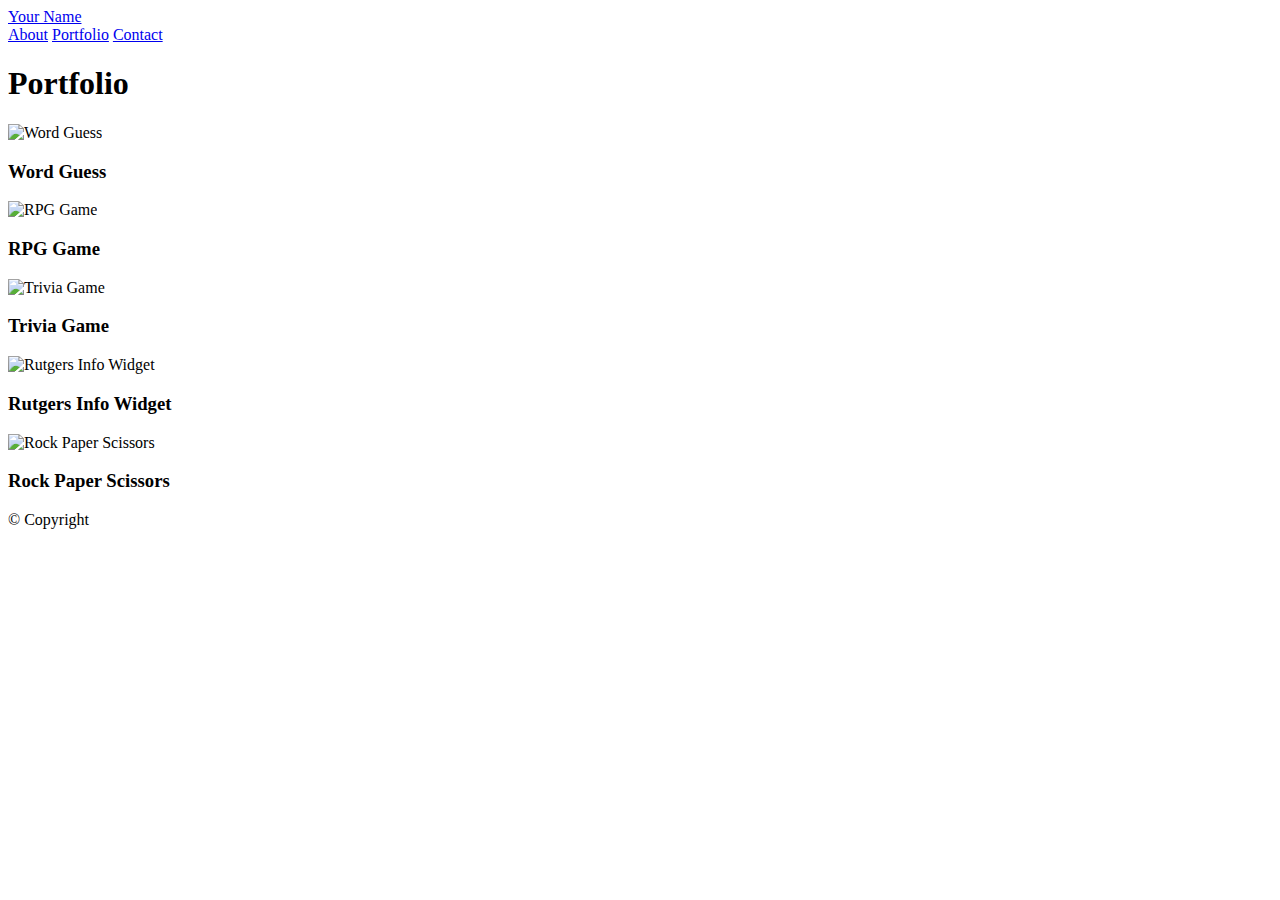
==== portfolio.html @ e7e5704d "made an html page" ====
<!doctype html>
<html lang="en-us">

<head>
  <meta charset="UTF-8">
  <title>Portfolio | Your Name</title>
  <link rel="stylesheet" type="text/css" href="style.css">
  <meta name="viewport" content="width=device-width, initial-scale=1" />
</head>

<body>

  <header id="masthead">
    <div class="container">
      <a href="index.html" id="logo">Your Name</a>
      <nav>
        <a href="index.html">About</a>
        <a href="portfolio.html">Portfolio</a>
        <a href="contact.html">Contact</a>
      </nav>
    </div>
  </header>

  <div id="main-container" class="container">
    <section class="main-section">
      <h1>Portfolio</h1>

      <div class="work">
        <img src="technics-q-c-640-480-1.jpg" alt="Word Guess">

        <h3>Word Guess</h3>
      </div>
      <div class="work">
        <img src="technics-q-c-640-480-2.jpg" alt="RPG Game">

        <h3>RPG Game</h3>
      </div>
      <div class="work">
        <img src="technics-q-c-640-480-5.jpg" alt="Trivia Game">

        <h3>Trivia Game</h3>
      </div>
      <div class="work">
        <img src="technics-q-c-640-480-7.jpg" alt="Rutgers Info Widget">

        <h3>Rutgers Info Widget</h3>
      </div>
      <div class="work">
        <img src="technics-q-c-640-480-9.jpg" alt="Rock Paper Scissors">

        <h3>Rock Paper Scissors</h3>
      </div>

    </section>

  </div>

  <footer>
    <div class="container">
      &copy Copyright
    </div>
  </footer>
</body>

</html>
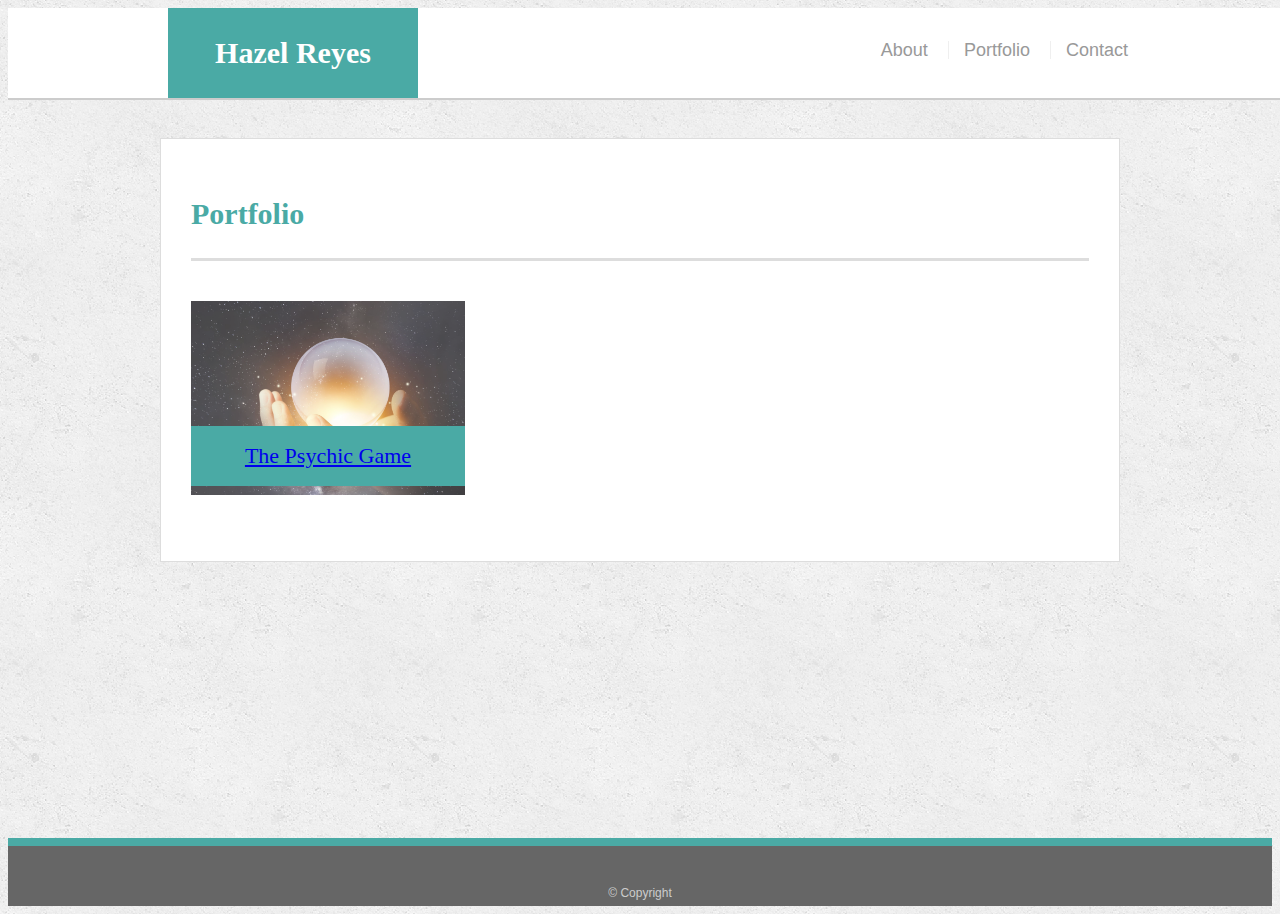
==== commit 975dd806: "added piece to portfolio" ====
--- a/portfolio.html
+++ b/portfolio.html
@@ -3,7 +3,7 @@
 
 <head>
   <meta charset="UTF-8">
-  <title>Portfolio | Your Name</title>
+  <title>Portfolio | Hazel Reyes</title>
   <link rel="stylesheet" type="text/css" href="style.css">
   <meta name="viewport" content="width=device-width, initial-scale=1" />
 </head>
@@ -12,7 +12,7 @@
 
   <header id="masthead">
     <div class="container">
-      <a href="index.html" id="logo">Your Name</a>
+      <a href="index.html" id="logo">Hazel Reyes</a>
       <nav>
         <a href="index.html">About</a>
         <a href="portfolio.html">Portfolio</a>
@@ -26,33 +26,9 @@
       <h1>Portfolio</h1>
 
       <div class="work">
-        <img src="technics-q-c-640-480-1.jpg" alt="Word Guess">
-
-        <h3>Word Guess</h3>
-      </div>
-      <div class="work">
-        <img src="technics-q-c-640-480-2.jpg" alt="RPG Game">
-
-        <h3>RPG Game</h3>
-      </div>
-      <div class="work">
-        <img src="technics-q-c-640-480-5.jpg" alt="Trivia Game">
-
-        <h3>Trivia Game</h3>
-      </div>
-      <div class="work">
-        <img src="technics-q-c-640-480-7.jpg" alt="Rutgers Info Widget">
-
-        <h3>Rutgers Info Widget</h3>
-      </div>
-      <div class="work">
-        <img src="technics-q-c-640-480-9.jpg" alt="Rock Paper Scissors">
-
-        <h3>Rock Paper Scissors</h3>
-      </div>
-
+        <img src="psychic.jpg" alt="The Psychic Game">
+        <h3><a href="https://hazelreyes.github.io/Psychic-Game/index.html" target="_blank">The Psychic Game</a></h3>
     </section>
-
   </div>
 
   <footer>
@@ -62,4 +38,4 @@
   </footer>
 </body>
 
-</html>
+</html>--- a/style.css
+++ b/style.css
@@ -0,0 +1,302 @@
+body {
+  font-family: Arial, "Helvetica Neue", Helvetica, sans-serif;
+  font-size: 18px;
+  line-height: 34px;
+  color: #777777;
+  background: url("concrete_seamless.png");
+}
+
+* {
+  box-sizing: border-box;
+}
+
+/* general */
+
+.container {
+  width: 100%;
+  max-width: 960px;
+  margin: 0 auto;
+  clear: both;
+}
+
+h1,
+h2,
+h3,
+p {
+  margin-bottom: 20px;
+}
+
+p:last-child {
+  margin-bottom: 0;
+}
+
+h1,
+h2,
+h3 {
+  font-family: Georgia, Times, "Times New Roman", serif;
+  font-weight: 700;
+  color: #4aaaa5;
+}
+
+h1 {
+  padding-bottom: 20px;
+  font-size: 30px;
+  line-height: 49px;
+  border-bottom: 3px solid #dddddd;
+}
+
+h2,
+h3 {
+  font-size: 22px;
+}
+
+/* header */
+
+#masthead {
+  position: fixed;
+  z-index: 99;
+  width: 100%;
+  margin: 0 0 30px;
+  overflow: auto;
+  color: #ffffff;
+  background: #ffffff;
+  border-bottom: 2px solid #cccccc;
+}
+
+#logo {
+  float: left;
+  width: 250px;
+  height: 90px;
+  font-family: Georgia, Times, "Times New Roman", serif;
+  font-size: 30px;
+  font-weight: 700;
+  line-height: 90px;
+  color: #ffffff;
+  text-align: center;
+  text-decoration: none;
+  background: #4aaaa5;
+}
+
+nav {
+  float: right;
+  margin-top: 25px;
+}
+
+nav a {
+  display: inline-block;
+  padding-left: 15px;
+  margin-left: 15px;
+  line-height: 18px;
+  color: #999;
+  text-decoration: none;
+  border-left: 1px solid #efefef;
+}
+
+nav a:first-child {
+  border-left: 0 none;
+}
+
+/* footer */
+
+footer {
+  padding: 30px 0;
+  clear: both;
+  font-size: 12px;
+  color: #ffffff;
+  color: #cccccc;
+  text-align: center;
+  background: #666666;
+  border-top: 8px solid #4aaaa5;
+  height: 50px;
+}
+
+h3, h2 {
+  padding-bottom: 20px;
+  margin-bottom: 15px;
+  line-height: 22px;
+  border-bottom: 2px solid #eeeeee;
+}
+
+/* main */
+
+#main-container {
+  padding-top: 130px;
+  min-height: calc(100vh - 70px);
+}
+
+.main-section {
+  float: left;
+  width: 100%;
+  max-width: 960px;
+  padding: 30px;
+  margin: 0 0 40px;
+  background: #ffffff;
+  border: 1px solid #dddddd;
+}
+
+/* portfolio page */
+
+.work {
+  position: relative;
+  float: left;
+  width: 274px;
+  margin: 20px 0 25px;
+  overflow: auto;
+}
+
+.work:nth-child(even) {
+  margin-right: 40px;
+}
+
+.work img {
+  width: 100%;
+  border: 0 none;
+  opacity: 0.8;
+}
+
+.work h3 {
+  position: absolute;
+  bottom: 20px;
+  width: 100%;
+  padding: 15px;
+  margin-bottom: 0;
+  font-weight: 300;
+  line-height: 30px;
+  color: #ffffff;
+  text-align: center;
+  background: #4aaaa5;
+  border-bottom: 0;
+}
+
+.auth-image {
+  float: left;
+  width: 200px;
+  height: auto;
+  margin-top: 10px;
+  margin-right: 25px;
+}
+
+/* contact page */
+
+#contact-form ul {
+  margin-bottom: 20px;
+}
+
+#contact-form li {
+  margin-bottom: 10px;
+}
+
+label,
+input[type=text],
+input[type=email],
+textarea {
+  display: block;
+  width: 100%;
+}
+
+input[type=text],
+input[type=email],
+textarea {
+  height: 35px;
+  padding: 0 10px;
+  font-size: 14px;
+  border: 1px solid #dddddd;
+}
+
+textarea {
+  height: 200px;
+}
+
+input[type=submit] {
+  padding: 10px 30px;
+  font-size: 18px;
+  color: #ffffff;
+  cursor: pointer;
+  background: #4aaaa5;
+  border: 0 none;
+}
+
+
+@media screen and (max-width: 980px) {
+  #main-container {
+    width: 62%;
+    margin-left: 30px;
+  }
+
+  #logo {
+    margin-left: 30px;
+  }
+
+  nav {
+    margin-right: 30px;
+  }
+
+  footer {
+   padding-top: 30px;
+   padding-bottom: 60px;
+  }
+
+  .work {
+    margin-right: -70px;
+    width: 238px;
+  }
+
+  .work h3 {
+    width: 80%;
+  }
+
+  input[type=submit] {
+    margin-top: 20px;
+  }
+
+}
+
+@media screen and (max-width: 768px) {
+  #logo {
+    margin-left: 18px;
+  }
+
+  nav {
+    float: left;
+    margin-left: 140px;
+  }
+
+  #main-container {
+    margin-left: 18px;
+    width: 96%;
+  }
+
+.work {
+  width: 295px;
+}
+
+input[type=submit] {
+  margin-top: 20px;
+}
+
+
+@media screen and (max-width: 640px) {
+  #masthead {
+    position: static;
+  }
+
+  #logo {
+    margin-left: 0;
+    width: 100%;
+  }
+
+  nav {
+    margin-left: 143px;
+    margin-top: 20px;
+    padding-bottom: 20px;
+  }
+
+  #main-container {
+    margin-top: -135px;
+  }
+
+  .work {
+    width: 505px;
+  }
+
+}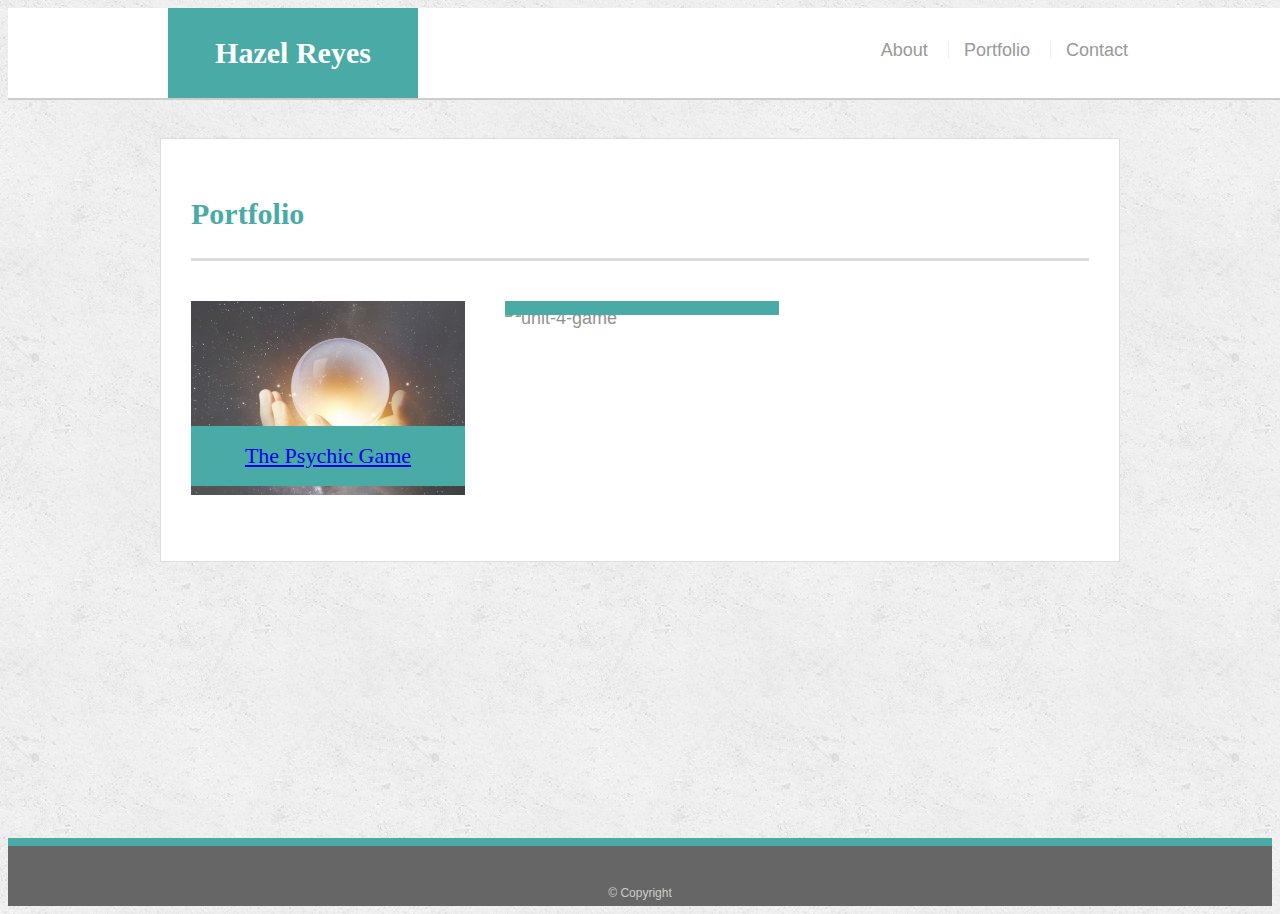
==== commit e5069c5a: "added piece to portfolio" ====
--- a/portfolio.html
+++ b/portfolio.html
@@ -28,7 +28,13 @@
       <div class="work">
         <img src="psychic.jpg" alt="The Psychic Game">
         <h3><a href="https://hazelreyes.github.io/Psychic-Game/index.html" target="_blank">The Psychic Game</a></h3>
-    </section>
+      </div>
+
+      <div class="work">
+        <img src="fantasycrystal2.jpg" alt="unit-4-game">
+        <h3><a href="https://hazelreyes.github.io/unit-4-game/" target="_blank">unit-4-game</a></h3>
+      </div>
+      </section>
   </div>
 
   <footer>
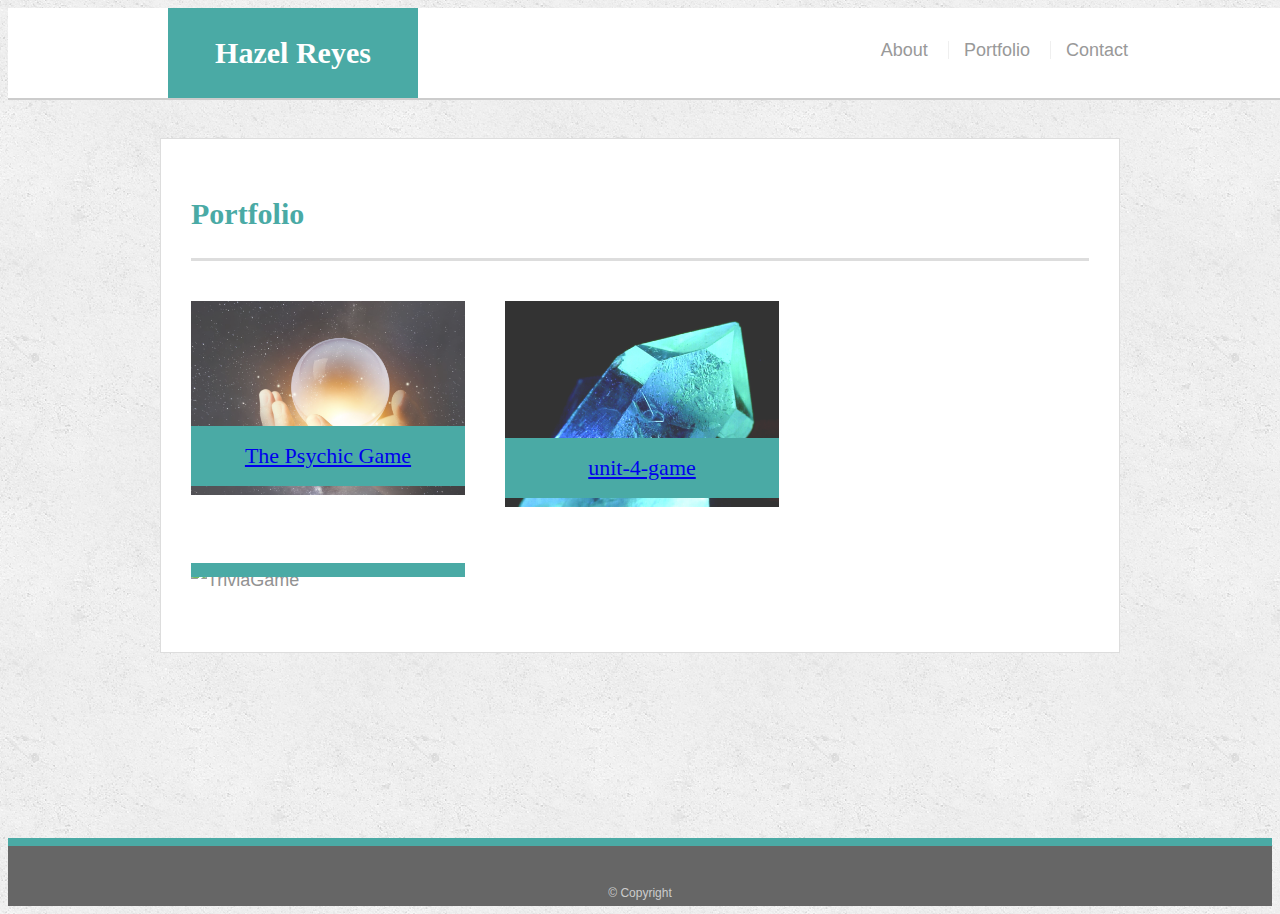
==== commit fbc0d542: "added game to portfolio" ====
--- a/portfolio.html
+++ b/portfolio.html
@@ -34,6 +34,11 @@
         <img src="fantasycrystal2.jpg" alt="unit-4-game">
         <h3><a href="https://hazelreyes.github.io/unit-4-game/" target="_blank">unit-4-game</a></h3>
       </div>
+
+      <div class="work">
+        <img src="questionmark.jpg" alt="TriviaGame">
+        <h3><a href="https://hazelreyes.github.io/TriviaGame/" target="_blank">TriviaGame</a></h3>
+      </div>
       </section>
   </div>
 
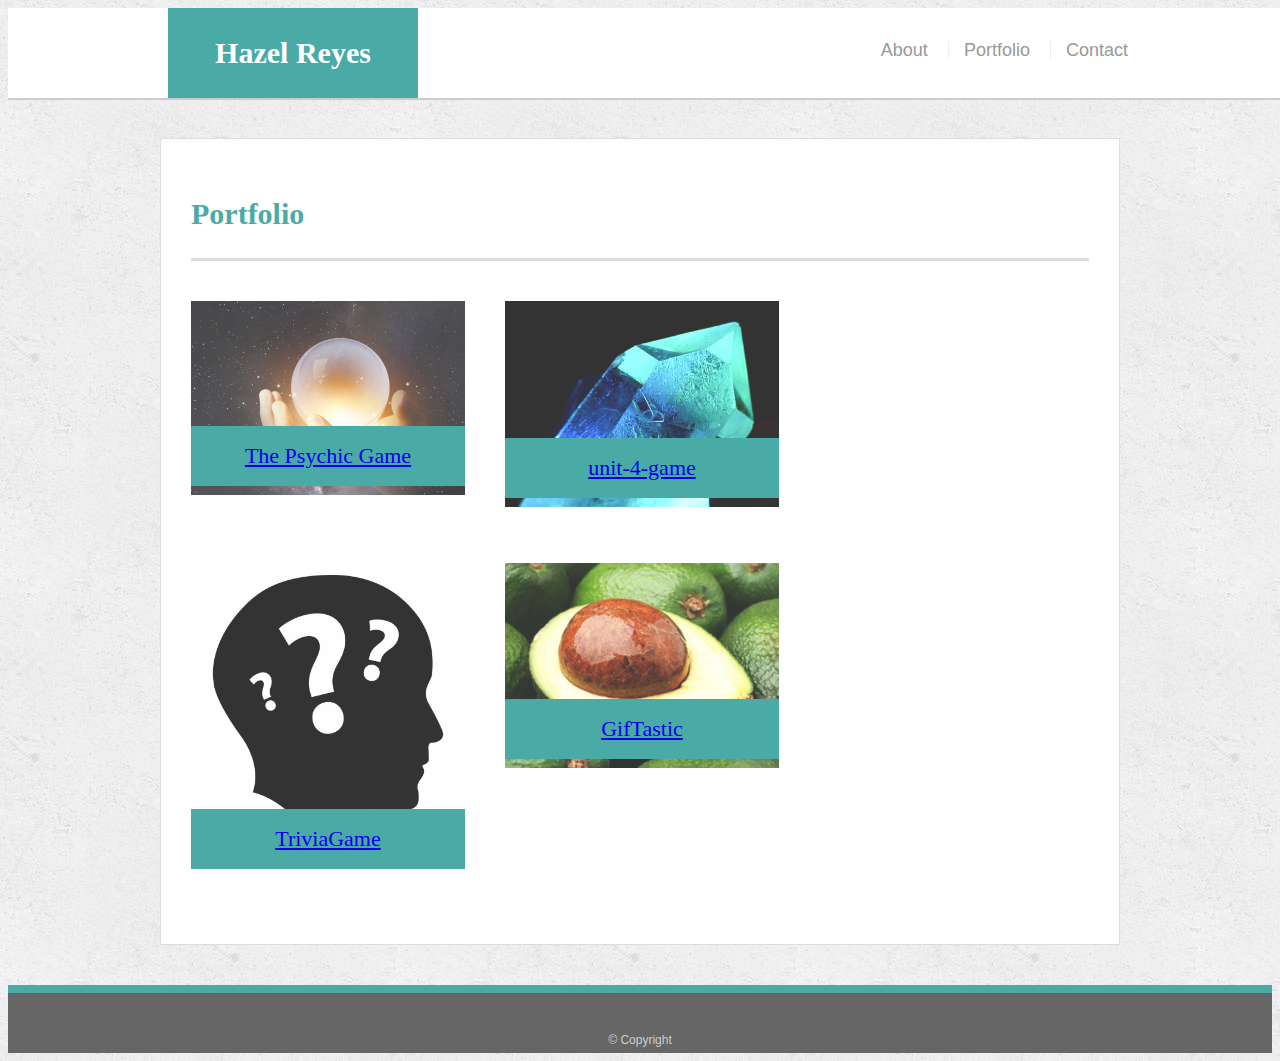
==== commit f114847d: "added link to portfolio" ====
--- a/portfolio.html
+++ b/portfolio.html
@@ -39,6 +39,11 @@
         <img src="questionmark.jpg" alt="TriviaGame">
         <h3><a href="https://hazelreyes.github.io/TriviaGame/" target="_blank">TriviaGame</a></h3>
       </div>
+
+      <div class="work">
+        <img src="avocado.jpg" alt="GifTastic">
+        <h3><a href="https://hazelreyes.github.io/GifTastic/index.html" target="_blank">GifTastic</a></h3>
+      </div>
       </section>
   </div>
 
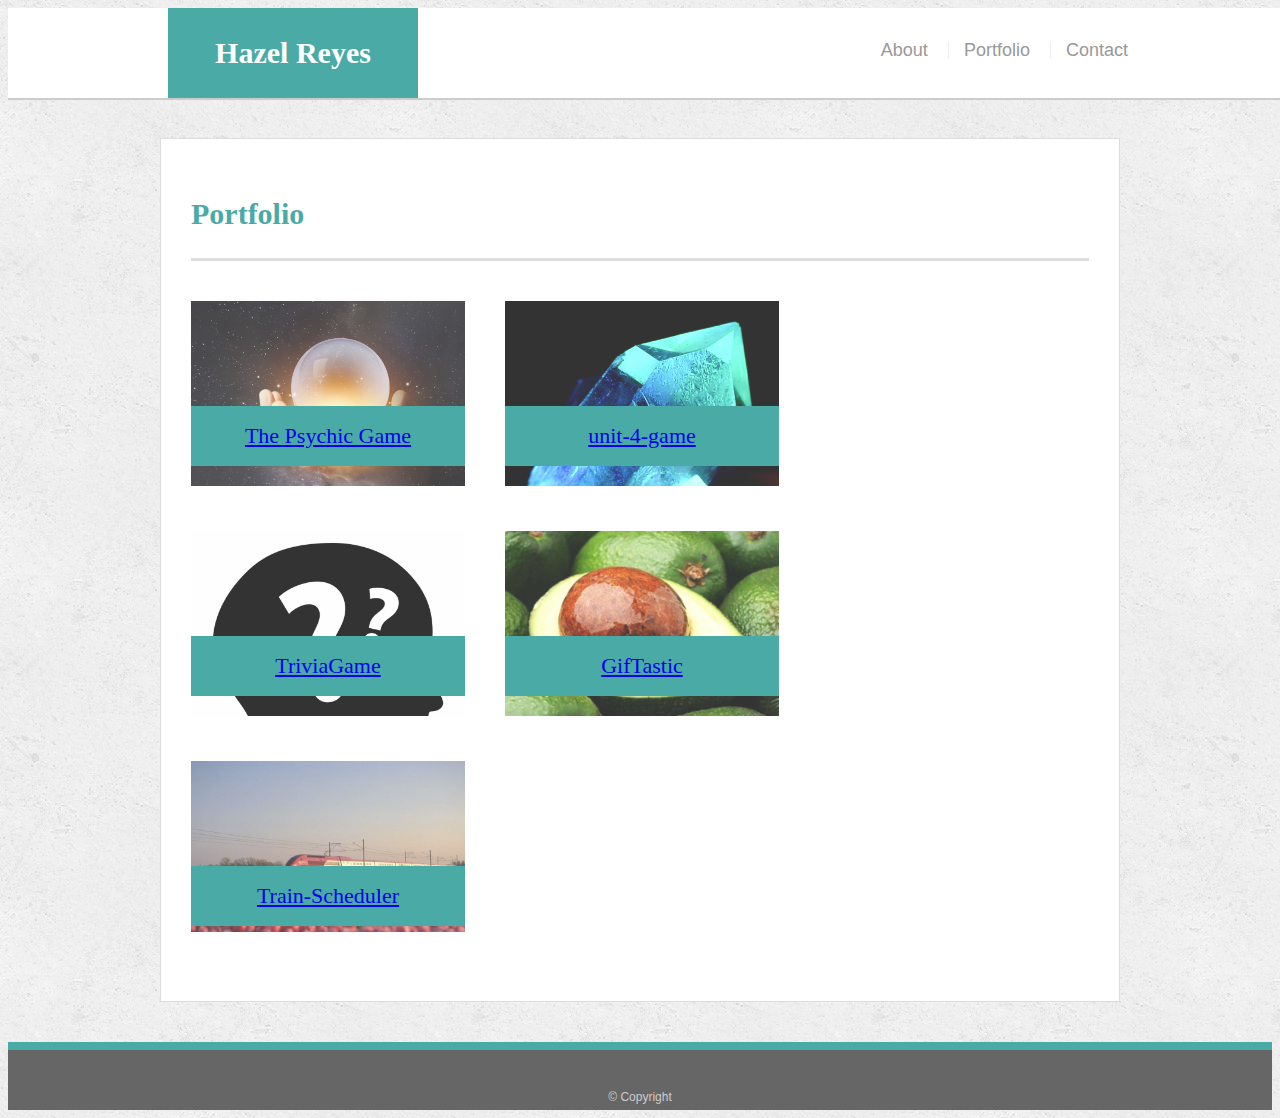
==== commit c24963a5: "added train app to portfolio" ====
--- a/portfolio.html
+++ b/portfolio.html
@@ -44,6 +44,11 @@
         <img src="avocado.jpg" alt="GifTastic">
         <h3><a href="https://hazelreyes.github.io/GifTastic/index.html" target="_blank">GifTastic</a></h3>
       </div>
+
+      <div class="work">
+        <img src="train.jpg" alt="Train-Scheduler">
+        <h3><a href="https://hazelreyes.github.io/Train-Scheduler/indexl.html" target="_blank">Train-Scheduler</a></h3>
+      </div>
       </section>
   </div>
 
--- a/style.css
+++ b/style.css
@@ -140,6 +140,7 @@
   position: relative;
   float: left;
   width: 274px;
+  height: 185px;
   margin: 20px 0 25px;
   overflow: auto;
 }
